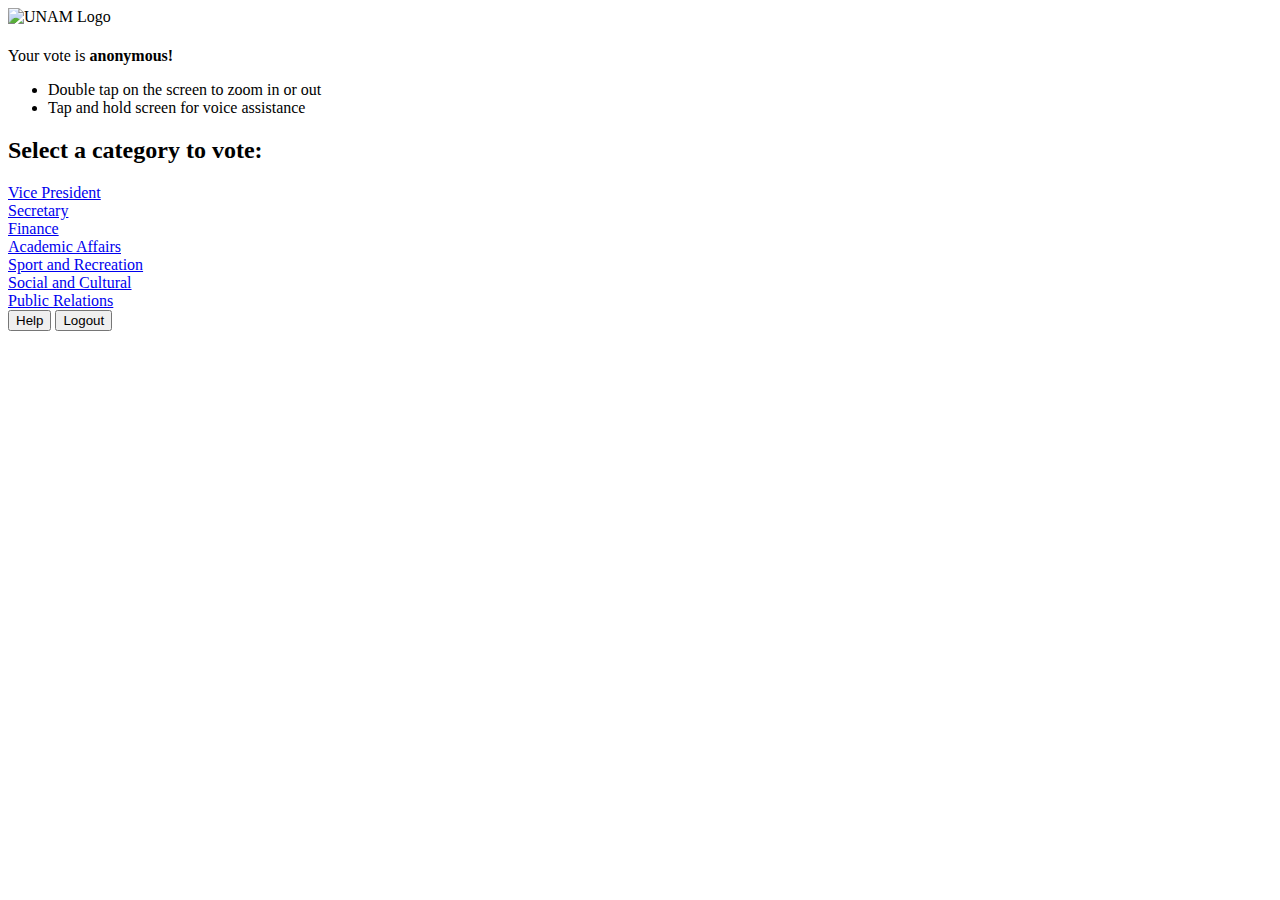
==== categories.html @ c3e86d21 "Create categories.html" ====
<!DOCTYPE html>
<html lang="en">
<head>
    <meta charset="UTF-8">
    <meta name="viewport" content="width=device-width, initial-scale=1.0">
    <title>Categories - UNAM Voting Platform</title>
    <link rel="stylesheet" href="styles.css">
</head>
<body>
    <div class="categories-container" id="categoriesContainer">
        <img src="unam-logo.png" alt="UNAM Logo" class="logo"> <!-- UNAM Logo -->
        <h1 id="greeting"></h1>

        <!-- Box containing information below the greeting -->
        <div class="info-box">
            <p>Your vote is <strong>anonymous!</strong></p>
            <ul>
                <li>Double tap on the screen to zoom in or out</li>
                <li>Tap and hold screen for voice assistance</li>
            </ul>
        </div>

        <!-- Category selection -->
        <h2>Select a category to vote:</h2>
        <div class="categories">
            <div class="category-rect">
                <a href="vote.html?category=VicePresident">Vice President</a>
            </div>
            <div class="category-rect">
                <a href="vote.html?category=Secretary">Secretary</a>
            </div>
            <div class="category-rect">
                <a href="vote.html?category=Finance">Finance</a>
            </div>
            <div class="category-rect">
                <a href="vote.html?category=AcademicAffairs">Academic Affairs</a>
            </div>
            <div class="category-rect">
                <a href="vote.html?category=SportAndRecreation">Sport and Recreation</a>
            </div>
            <div class="category-rect">
                <a href="vote.html?category=SocialAndCultural">Social and Cultural</a>
            </div>
            <div class="category-rect">
                <a href="vote.html?category=PublicRelations">Public Relations</a>
            </div>
        </div>

        <!-- Help button -->
        <button id="helpBtn">Help</button>
        
        <!-- Logout button -->
        <button id="logoutBtn">Logout</button>
    </div>

    <!-- Help Modal -->
    <div id="helpModal" class="modal" style="display: none;">
        <div class="modal-content">
            <p>Contact the head of voting on 0817447484 or send an email to lnashipeta666@gmail.com<br>THANK YOU.</p>
            <button id="backBtn">Back</button>
        </div>
    </div>

    <script src="categories.js"></script>
</body>
</html>
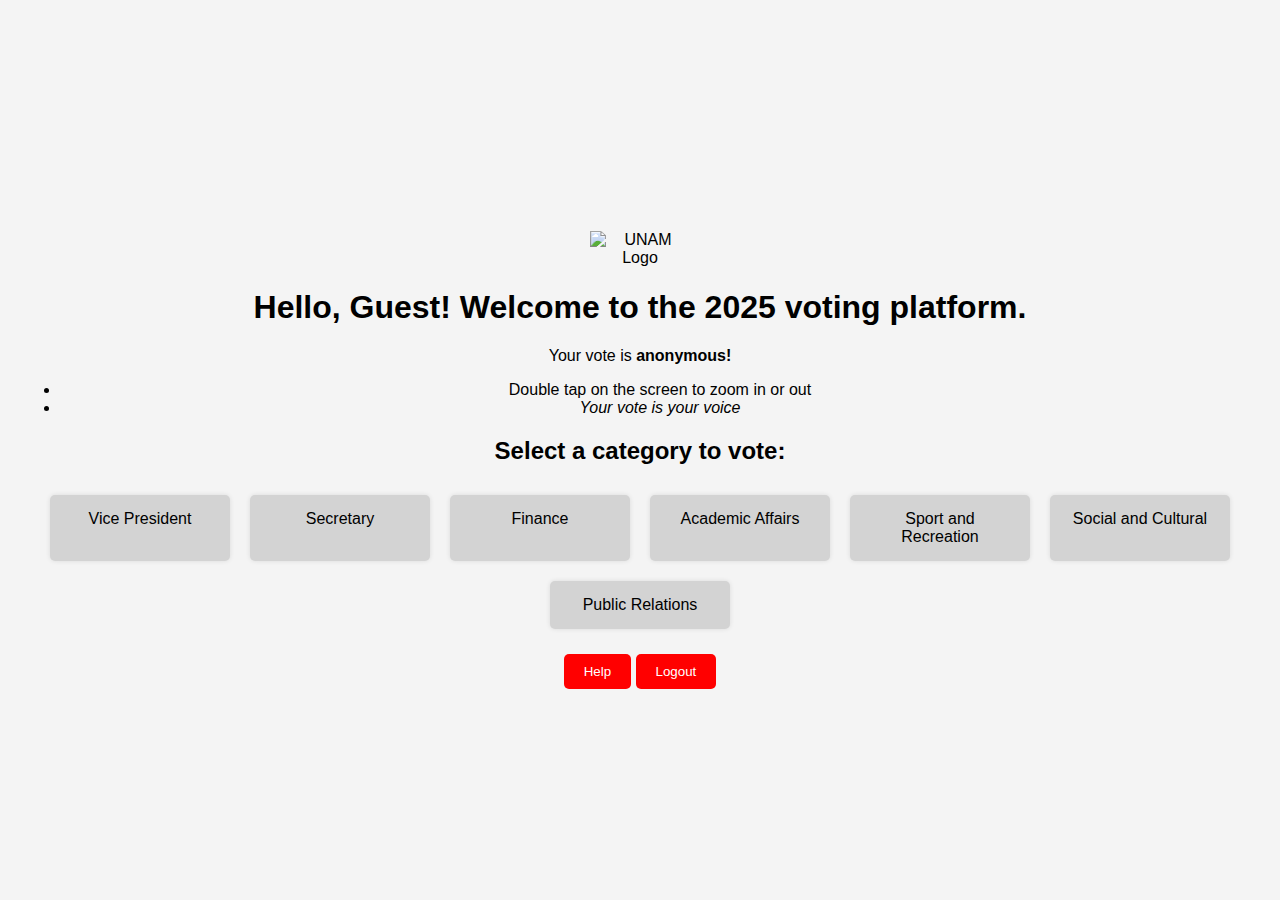
==== commit f4e33634: "Update categories.html" ====
--- a/categories.html
+++ b/categories.html
@@ -16,7 +16,7 @@
             <p>Your vote is <strong>anonymous!</strong></p>
             <ul>
                 <li>Double tap on the screen to zoom in or out</li>
-                <li>Tap and hold screen for voice assistance</li>
+                <li><i>Your vote is your voice</i></li>
             </ul>
         </div>
 
--- a/styles.css
+++ b/styles.css
@@ -0,0 +1,158 @@
+/* General styles */
+body {
+    font-family: Arial, sans-serif;
+    margin: 0;
+    padding: 0;
+    background-color: #f4f4f4;
+    display: flex;
+    flex-direction: column;
+    align-items: center;
+    justify-content: center;
+    height: 100vh;
+}
+
+h1, h2 {
+    text-align: center;
+}
+
+/* Logo styling */
+.logo {
+    display: block;
+    margin: 20px auto;
+    width: 100px;
+}
+
+/* Login Page */
+.login-container {
+    width: 300px;
+    margin: 100px auto;
+    padding: 20px;
+    background-color: #fff;
+    box-shadow: 0 0 10px rgba(0, 0, 0, 0.1);
+    border-radius: 10px;
+    text-align: center;  /* Centered the text */
+}
+
+.login-container input[type="text"], .login-container input[type="password"] {
+    width: 100%;
+    padding: 10px;
+    margin: 10px 0;
+    border: 1px solid #ddd;
+    border-radius: 5px;
+}
+
+/* Categories Page */
+.categories-container {
+    text-align: center;
+    padding: 20px;
+}
+
+.categories {
+    display: flex;
+    flex-wrap: wrap;
+    justify-content: center;
+}
+
+.category-rect {
+    background-color: lightgray;
+    border-radius: 5px;
+    margin: 10px;
+    padding: 15px;
+    width: 150px;
+    text-align: center;
+    box-shadow: 0 0 5px rgba(0, 0, 0, 0.1);
+}
+
+.category-rect a {
+    text-decoration: none;
+    color: black;
+    font-size: 16px;
+}
+
+/* Voting Page */
+.vote-container {
+    padding: 20px;
+    text-align: center;
+}
+
+.category-section {
+    margin-bottom: 20px;
+}
+
+.candidate {
+    display: flex;
+    align-items: center;
+    margin: 10px;
+}
+
+.candidate-image {
+    width: 50px;
+    height: 50px;
+    border-radius: 50%;
+    margin-right: 10px;
+}
+
+button {
+    margin-top: 15px;
+    padding: 10px 20px;
+    background-color: #ff0000; /* Changed to red */
+    color: white;
+    border: none;
+    border-radius: 5px;
+    cursor: pointer;
+}
+
+button:hover {
+    background-color: #c30000; /* Changed to darker red */
+}
+
+/* Help Modal */
+.modal {
+    position: fixed;
+    top: 0;
+    left: 0;
+    width: 100%;
+    height: 100%;
+    background-color: rgba(0, 0, 0, 0.5);
+    display: flex;
+    justify-content: center;
+    align-items: center;
+}
+
+.modal-content {
+    background-color: #fff;
+    padding: 20px;
+    text-align: center;
+    border-radius: 5px;
+}
+
+/* Success Page */
+.success-container {
+    text-align: center;
+    padding: 20px;
+}
+
+.green-box {
+    background-color: #d4edda;
+    padding: 10px;
+    border-radius: 5px;
+    box-shadow: 0 0 5px rgba(0, 0, 0, 0.1);
+}
+
+.thank-you-box {
+    margin: 20px 0;
+}
+
+.success-container button {
+    margin: 10px;
+    padding: 10px 20px;
+    background-color: #ff0000; /* Changed to red */
+    color: white;
+    border: none;
+    border-radius: 5px;
+    cursor: pointer;
+}
+
+.success-container button:hover {
+    background-color: #c30000; /* Changed to darker red */
+}
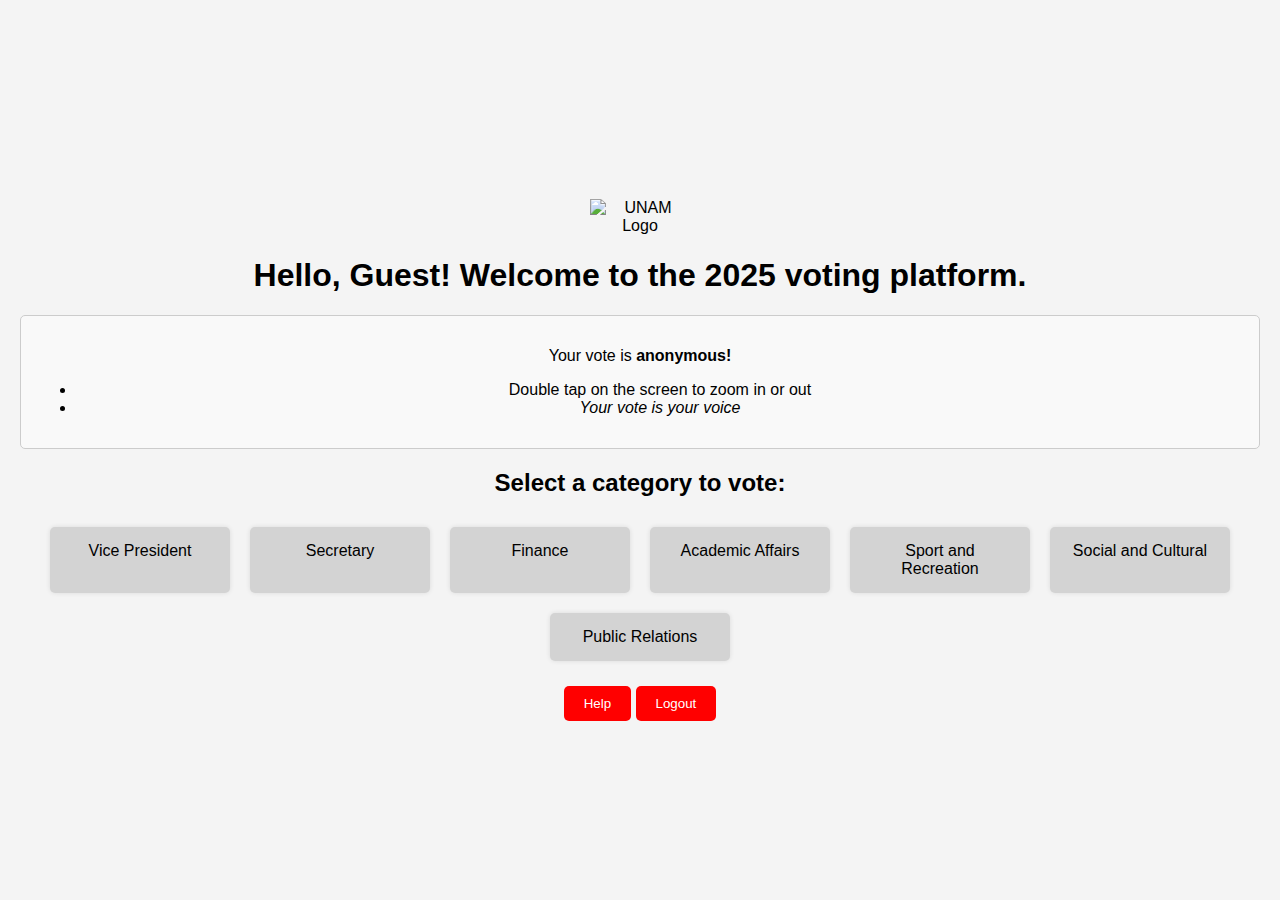
==== commit 8f2716f2: "Update categories.html" ====
--- a/categories.html
+++ b/categories.html
@@ -16,7 +16,7 @@
             <p>Your vote is <strong>anonymous!</strong></p>
             <ul>
                 <li>Double tap on the screen to zoom in or out</li>
-                <li><i>Your vote is your voice</i></li>
+                <li><i>Your vote is your voice</i></li> <!-- Updated text -->
             </ul>
         </div>
 
--- a/styles.css
+++ b/styles.css
@@ -33,12 +33,9 @@
     text-align: center;  /* Centered the text */
 }
 
-.login-container input[type="text"], .login-container input[type="password"] {
-    width: 100%;
-    padding: 10px;
-    margin: 10px 0;
-    border: 1px solid #ddd;
-    border-radius: 5px;
+form div {
+    margin-bottom: 15px;
+    text-align: center;  /* Center the input fields and labels */
 }
 
 /* Categories Page */
@@ -70,40 +67,30 @@
 }
 
 /* Voting Page */
-.vote-container {
+.voting-container {
     padding: 20px;
     text-align: center;
 }
 
-.category-section {
-    margin-bottom: 20px;
+.candidates {
+    display: flex;
+    flex-direction: column;
+    align-items: center;
 }
 
-.candidate {
-    display: flex;
-    align-items: center;
+.candidates label {
+    display: block;
     margin: 10px;
+    text-align: center;
 }
 
-.candidate-image {
+.candidates img {
     width: 50px;
     height: 50px;
     border-radius: 50%;
     margin-right: 10px;
-}
-
-button {
-    margin-top: 15px;
-    padding: 10px 20px;
-    background-color: #ff0000; /* Changed to red */
-    color: white;
-    border: none;
-    border-radius: 5px;
-    cursor: pointer;
-}
-
-button:hover {
-    background-color: #c30000; /* Changed to darker red */
+    display: block;
+    margin: 0 auto; /* Center the image */
 }
 
 /* Help Modal */
@@ -134,17 +121,22 @@
 
 .green-box {
     background-color: #d4edda;
-    padding: 10px;
+    color: #155724;
+    padding: 15px;
+    margin-bottom: 20px;
     border-radius: 5px;
-    box-shadow: 0 0 5px rgba(0, 0, 0, 0.1);
 }
 
 .thank-you-box {
-    margin: 20px 0;
+    background-color: #f8f9fa;
+    border: 1px solid #dee2e6;
+    padding: 15px;
+    border-radius: 5px;
 }
 
-.success-container button {
-    margin: 10px;
+/* Buttons */
+button {
+    margin-top: 15px;
     padding: 10px 20px;
     background-color: #ff0000; /* Changed to red */
     color: white;
@@ -153,6 +145,14 @@
     cursor: pointer;
 }
 
-.success-container button:hover {
+button:hover {
     background-color: #c30000; /* Changed to darker red */
 }
+
+.info-box {
+    background-color: #f9f9f9;
+    border: 1px solid #ccc;
+    padding: 15px;
+    margin: 15px 0;
+    border-radius: 5px;
+}
